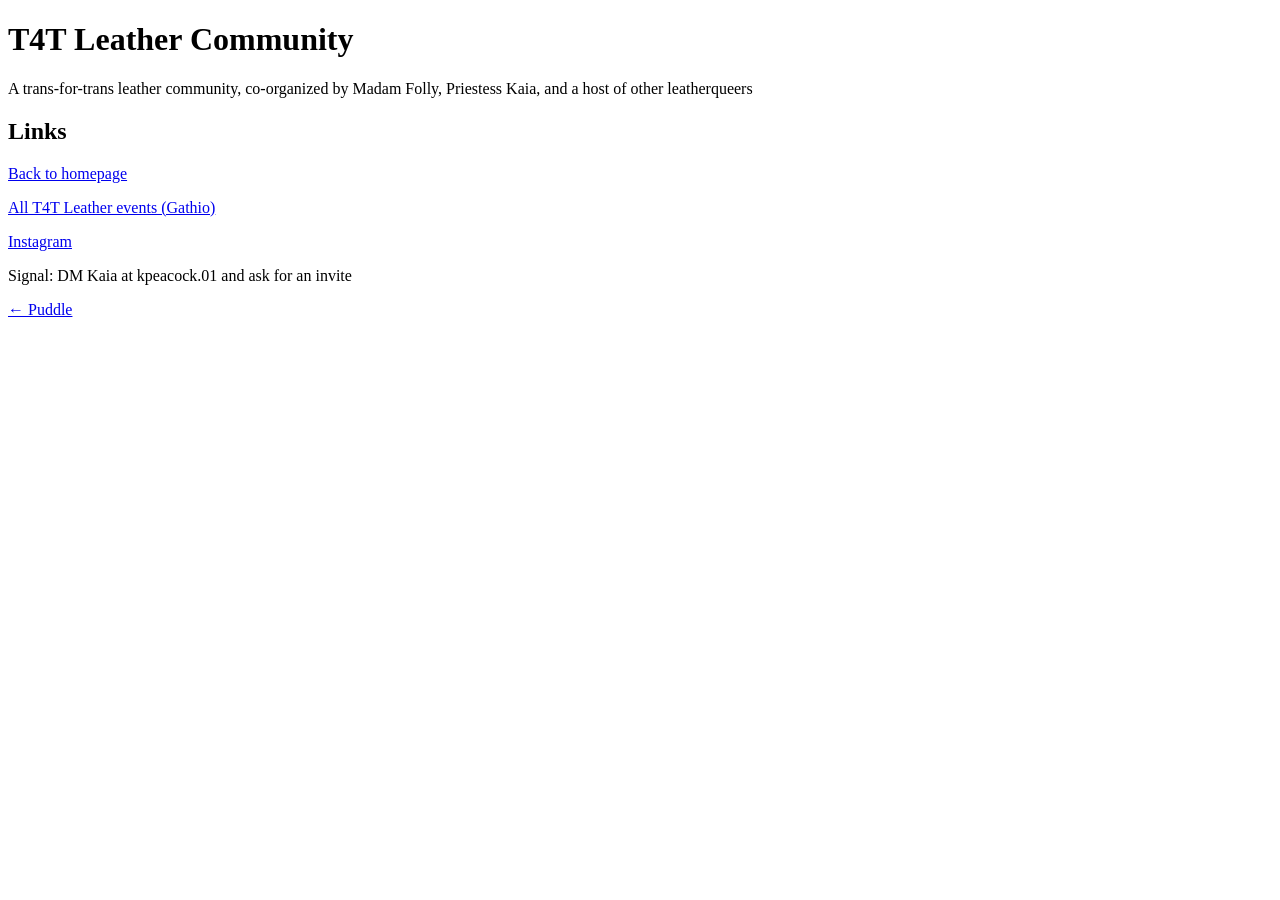
==== site/t4t-leather.html @ 9d07130a "Priestess Kaia neocities site: handwritten HTML/CSS, web components, API deploy script" ====
<!DOCTYPE html>
<html>
  <head>
    <meta charset="UTF-8">
    <meta name="viewport" content="width=device-width, initial-scale=1.0">
    <title>T4T Leather — priestesskaia</title>
    <link rel="icon" type="image/svg+xml" href="/favicon.svg">
    <link href="/style.css" rel="stylesheet" type="text/css" media="all">
    <script type="module" src="/components/index.js"></script>
  </head>
  <body>
      <main>
          <h1>T4T Leather Community</h1>
          <p>A trans-for-trans leather community, co-organized by Madam Folly, Priestess Kaia, and a host of other leatherqueers</p>

          <gathio-events src="https://gathio.peacock.dev/events/" match="T4T"></gathio-events>

          <h2>Links</h2>
          <p><a href="/">Back to homepage</a></p>
          <p><a href="https://gathio.peacock.dev/group/A5AMns_BLVsfMWEYxdVCA">All T4T Leather events (Gathio)</a></p>
          <p><a href="https://www.instagram.com/t4t.leather/">Instagram</a></p>
          <p>Signal: DM Kaia at kpeacock.01 and ask for an invite</p>

          <p><a href="/puddle.html">&larr; Puddle</a></p>
      </main>
      <site-footer></site-footer>
  </body>
</html>
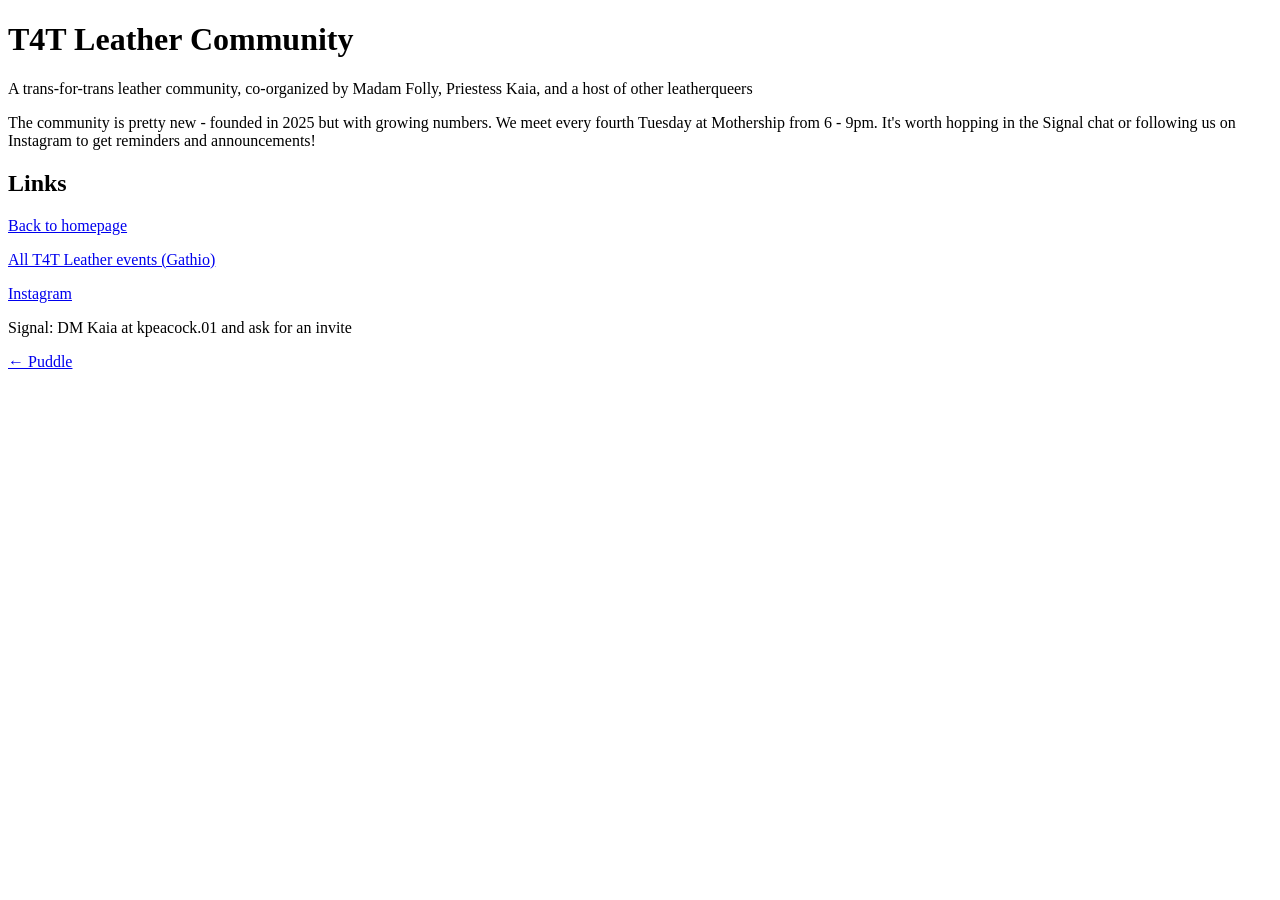
==== commit edf7bdfb: "Fix limit to keep nearest upcoming events; show next T4T only" ====
--- a/site/t4t-leather.html
+++ b/site/t4t-leather.html
@@ -12,8 +12,9 @@
       <main>
           <h1>T4T Leather Community</h1>
           <p>A trans-for-trans leather community, co-organized by Madam Folly, Priestess Kaia, and a host of other leatherqueers</p>
+          <p>The community is pretty new - founded in 2025 but with growing numbers. We meet every fourth Tuesday at Mothership from 6 - 9pm. It's worth hopping in the Signal chat or following us on Instagram to get reminders and announcements!</p>
 
-          <gathio-events src="https://gathio.peacock.dev/events/" match="T4T"></gathio-events>
+          <gathio-events src="https://gathio.peacock.dev/events/" match="T4T" limit="1"></gathio-events>
 
           <h2>Links</h2>
           <p><a href="/">Back to homepage</a></p>
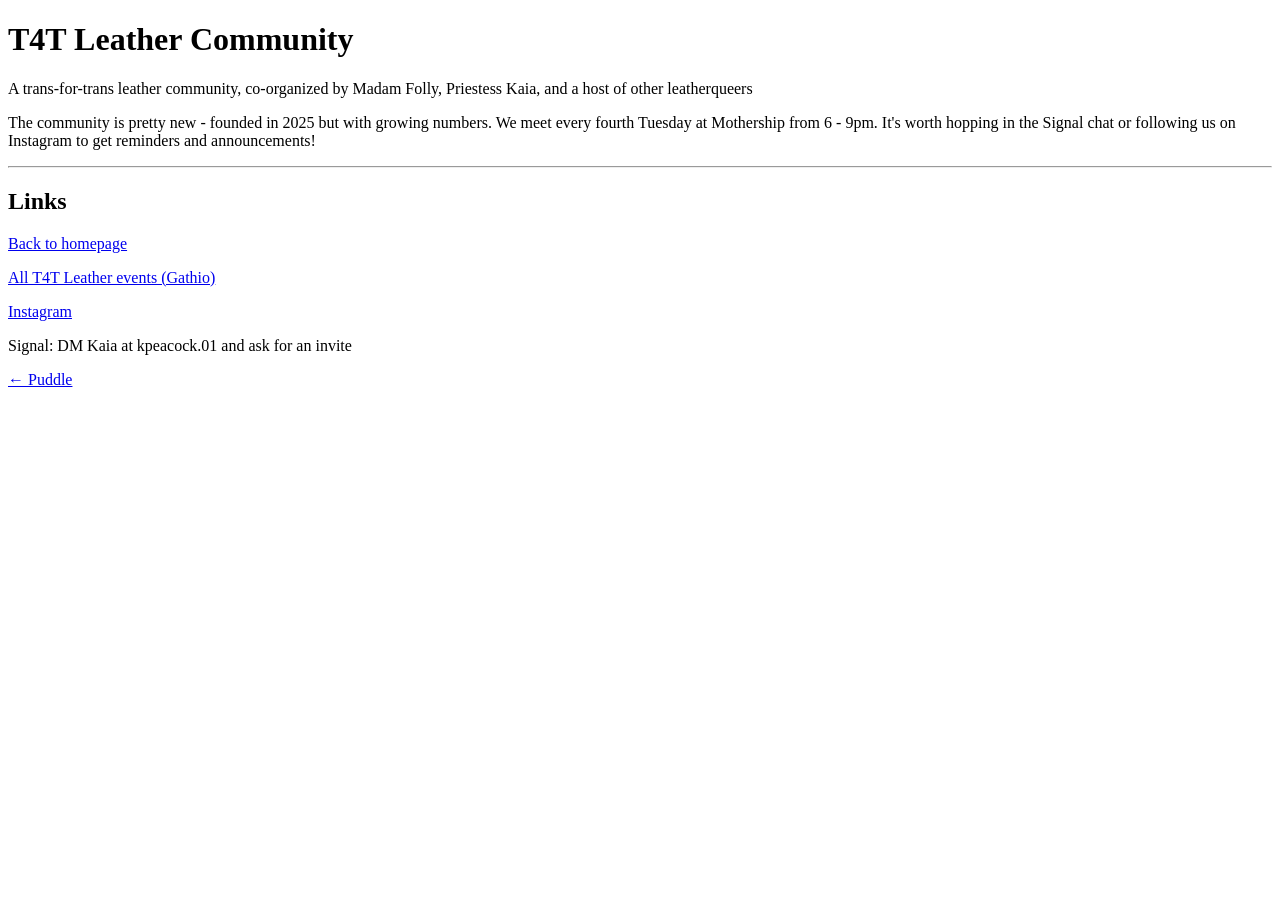
==== commit 7fb1198e: "Drop component RSVP footer line; hr before T4T links; remove puddle-qr" ====
--- a/site/t4t-leather.html
+++ b/site/t4t-leather.html
@@ -16,6 +16,8 @@
 
           <gathio-events src="https://gathio.peacock.dev/events/" match="T4T" limit="1"></gathio-events>
 
+          <hr>
+
           <h2>Links</h2>
           <p><a href="/">Back to homepage</a></p>
           <p><a href="https://gathio.peacock.dev/group/A5AMns_BLVsfMWEYxdVCA">All T4T Leather events (Gathio)</a></p>
